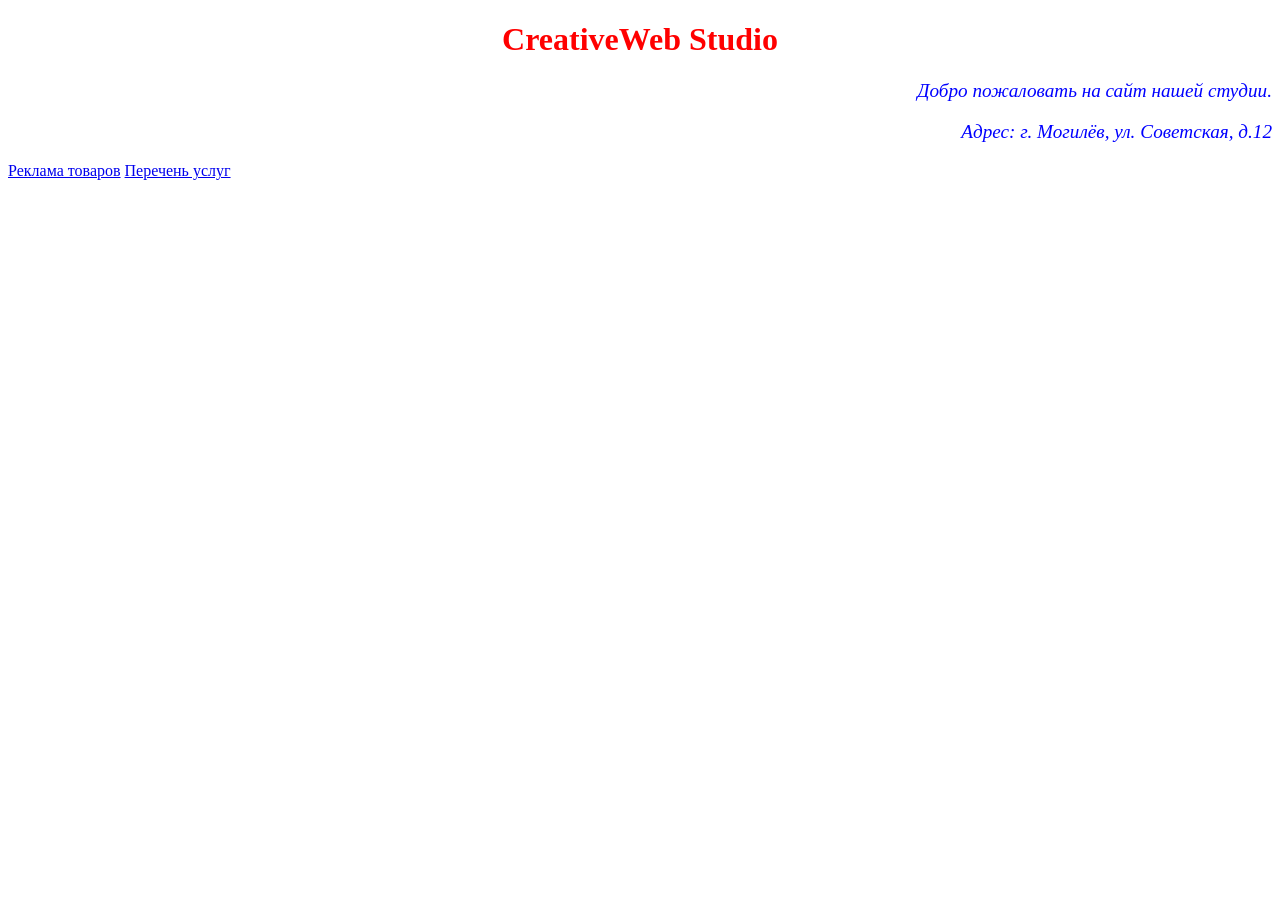
==== index.html @ cc0bb6be "Add files via upload" ====
<!DOCTYPE html>
<html lang="ru">
<head>
<meta charset="UTF-8">
<title>CreativeWeb Studio</title>
<link rel="stylesheet" href="styles.css">
</head>

<body>

<h1>CreativeWeb Studio</h1>

<p>Добро пожаловать на сайт нашей студии.</p>
<p>Адрес: г. Могилёв, ул. Советская, д.12</p>


<a href="page2.html">Реклама товаров</a>
<a href="page3.html">Перечень услуг</a>

</body>
</html>
---- styles.css ----
h1{
    text-align: center;
    color: red;
}


p{
    text-align: right;
    color: blue;
    font-style: italic;
    font-size: 1.2em;
}

table{
    margin-left: auto;       
    width: 70%;              
    border-collapse: separate;
    border-spacing: 4px;
    border: 3px solid black;
    font-size: 1.2em;        
}


th, td{
    border: 3px solid black;
    padding: 5px;
}


ul{
    list-style-type: circle;      
    list-style-position: inside;  
    text-align: right;            
    color: blue;
    font-style: italic;
    font-size: 1.2em;
    padding-right: 0;
}
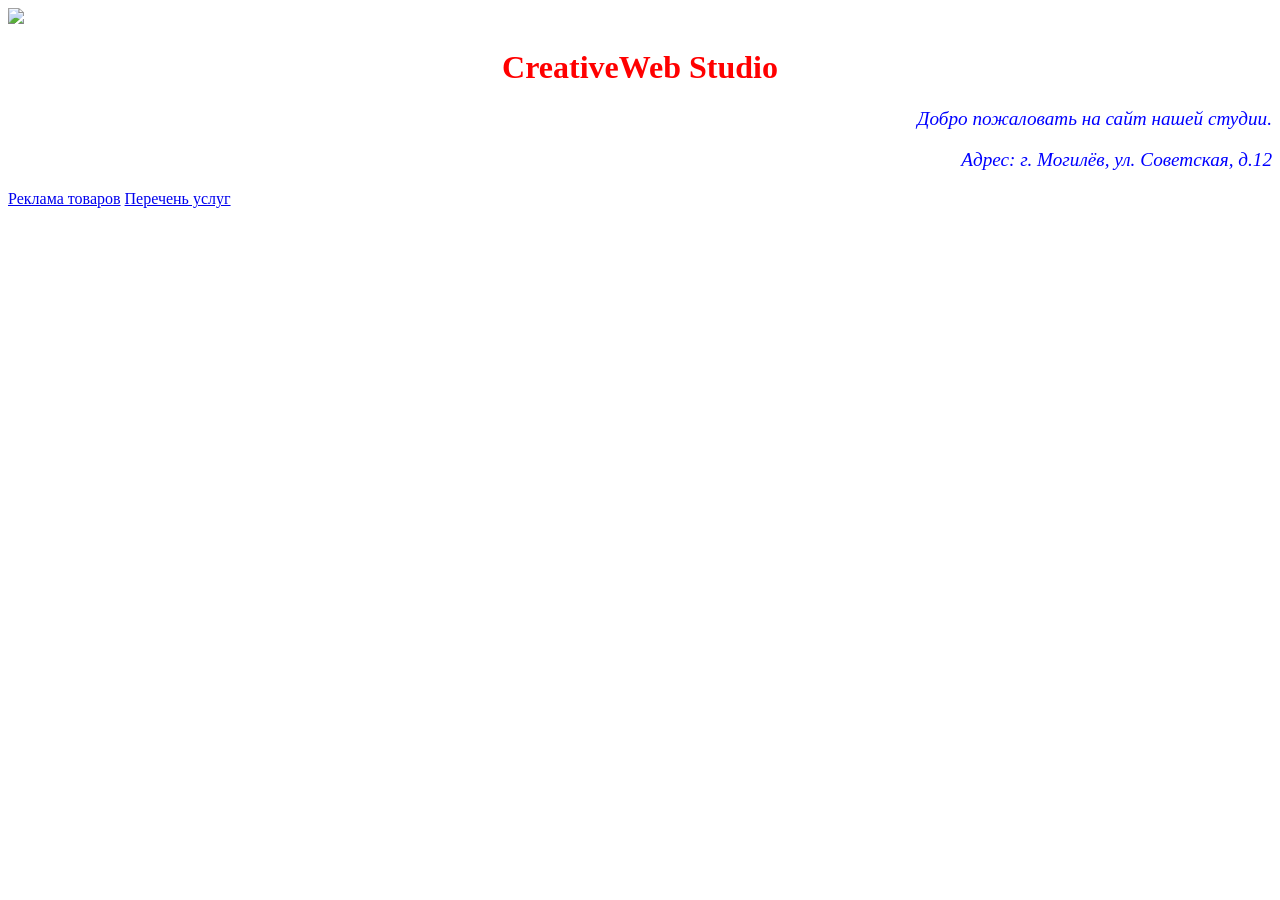
==== commit 509602cc: "Update index.html" ====
--- a/index.html
+++ b/index.html
@@ -7,7 +7,7 @@
 </head>
 
 <body>
-
+<img src="design.avif"></img>
 <h1>CreativeWeb Studio</h1>
 
 <p>Добро пожаловать на сайт нашей студии.</p>
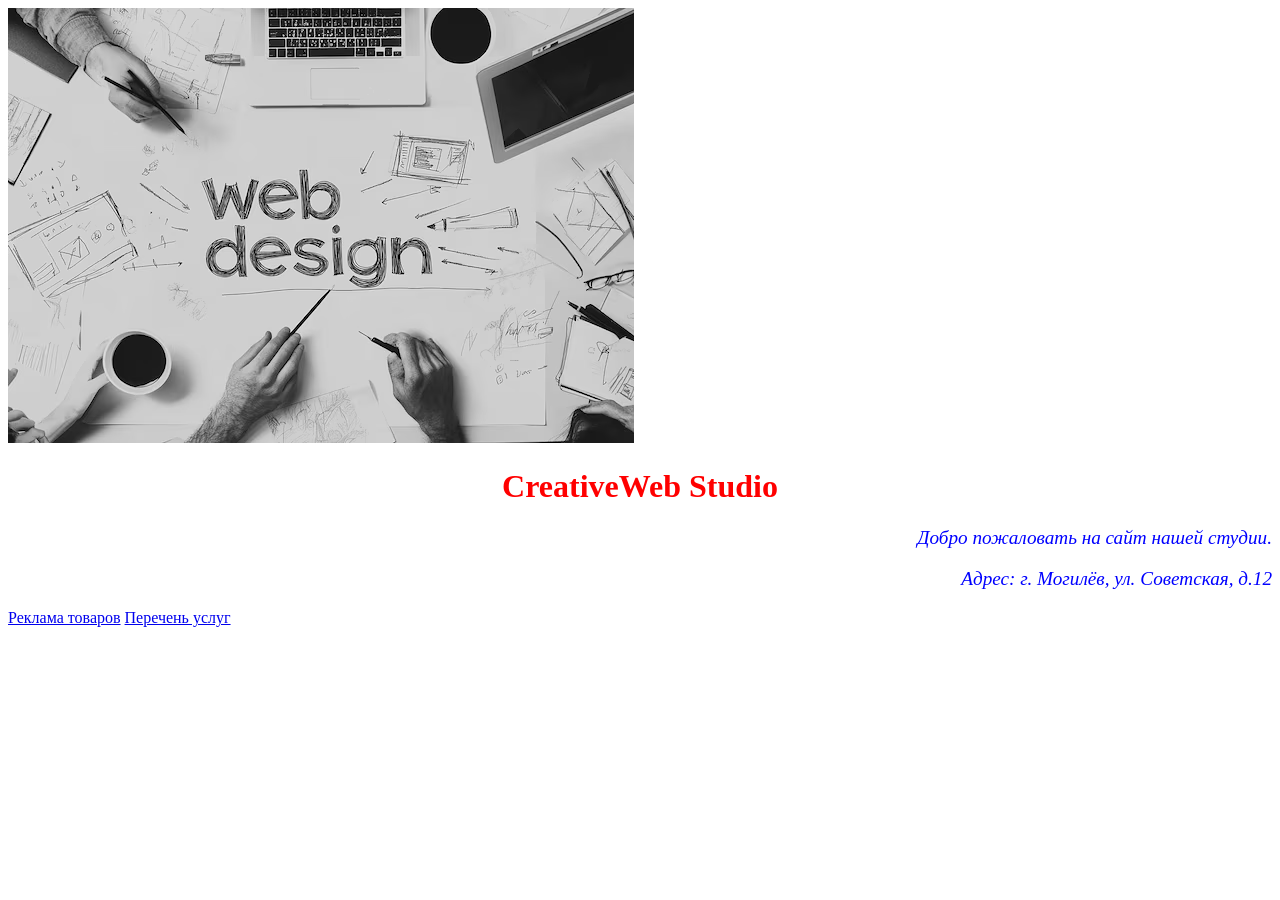
==== commit 1d1df34d: "Update index.html" ====
--- a/index.html
+++ b/index.html
@@ -7,7 +7,7 @@
 </head>
 
 <body>
-<img src="design.avif"></img>
+<img src="images/design.avif"></img>
 <h1>CreativeWeb Studio</h1>
 
 <p>Добро пожаловать на сайт нашей студии.</p>
